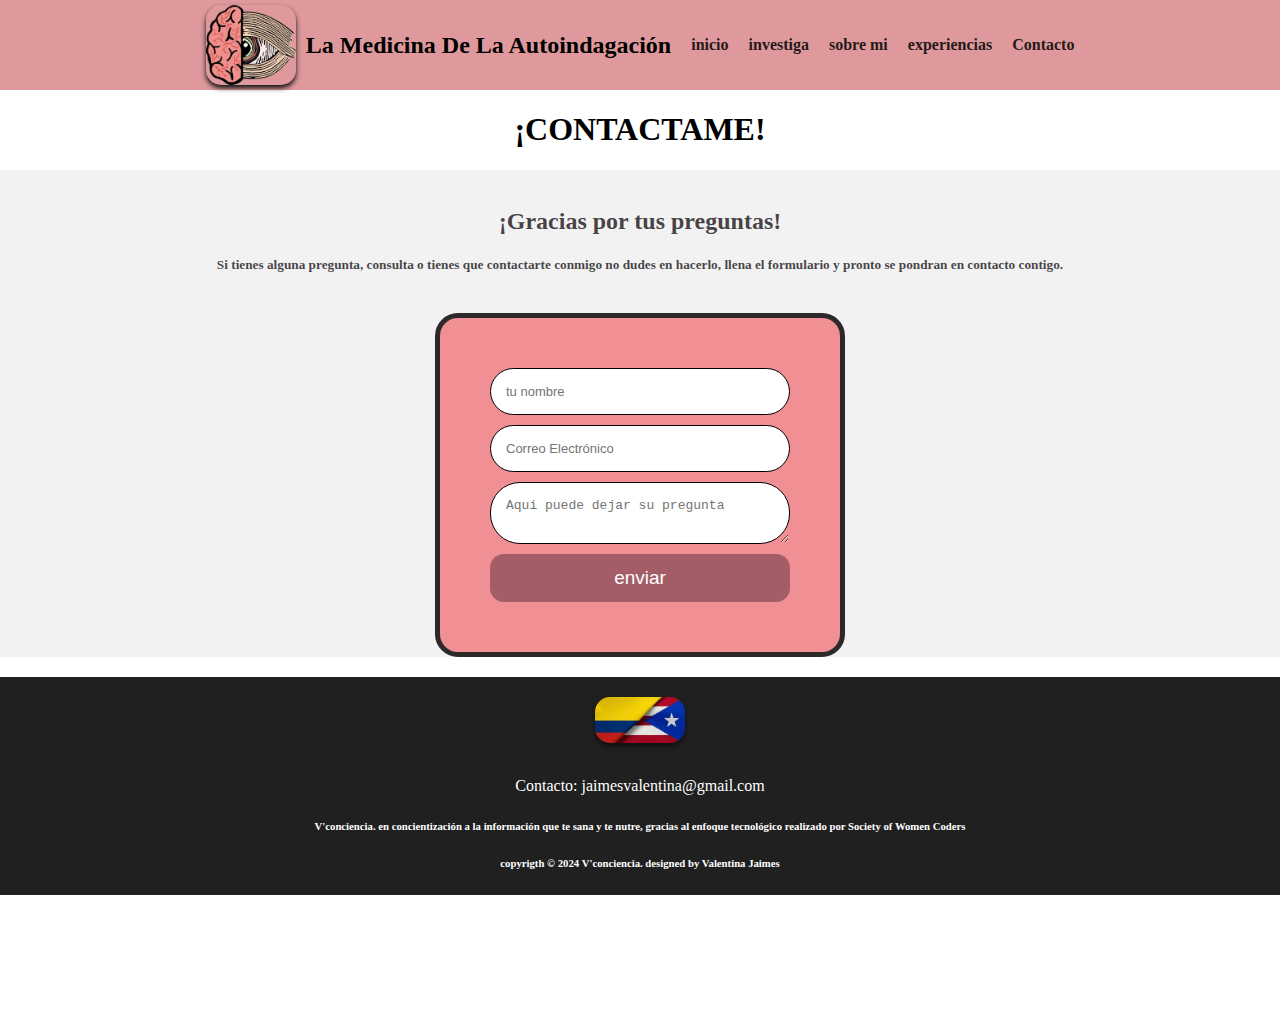
==== contacto.html @ dc4d4a96 "cambio de enlaces, cambio de nombres de archivos" ====
<!DOCTYPE html>
<html lang="en">
<head>
    <meta charset="UTF-8">
    <meta http-equiv="X-UA-Compatible" content="IE=edge">
    <meta name="viewport" content="width=device-width, initial-scale=1.0">
    <link rel="stylesheet" href="styles.css">
    <title>Bioneuroemoción-Biodescodificación</title>
</head>
<boby>

<header>

    <div class="content">
        <a href="#" class="logo">
          <img src="ojo.cerebro.png" alt="logo de la pagina web" class="logo-img">
        <div class="menu container">
                <label for="menu"></label>   
        </div>
    </a>
    </div> 
   <h2>La Medicina De La Autoindagación</h2>
<nav class="menu">
    <ul>
        <li><a href="index.html">inicio</a></li>
        <li><a href="investiga.html">investiga</a></li>
        <li><a href="sobre-mi.html">sobre mi</a></li>
        <li><a href="experiencias.html">experiencias</a></li>
        <li><a href="contacto.html">Contacto</a></li>
     </ul>
    </nav>
   </header>
   <center>
   <h1>¡CONTACTAME!</h1>
<main>

   <section id="subscribe">
<br>
<h2>¡Gracias por tus preguntas!</h2>
<h5>Si tienes alguna pregunta, consulta o tienes que contactarte conmigo no dudes en hacerlo, llena el formulario y pronto se pondran en contacto contigo.</h5>
<br>


<form>
    <input type="text" placeholder="tu nombre"required>
    
    <input type="email" placeholder="Correo Electrónico"required>

    <textarea placeholder="Aqui puede dejar su pregunta"></textarea>
    <button type="submit">enviar</button>
</form>
   </section>
   <footer>
    <br>
    <div class="colopuer">
        <img src="colopuer.jpg" alt="Bandera de Colombia y de Puerto Rico" class="colopuer.img"></div>
    <br>
    <p>Contacto: jaimesvalentina@gmail.com</p>
    <h6>V'conciencia. en concientización a la información que te sana y te nutre, gracias al enfoque tecnológico realizado por Society of Women Coders</h6>
    <h6>copyrigth © 2024 V'conciencia. designed by Valentina Jaimes</h6> 

   </footer>
</main>
</center>
</body>
</html>
---- styles.css ----
body{
    margin: 0;
    padding: 0;
    display: flex;
    flex-direction: column;
    position: absolute;
    padding-bottom: 3em;

}
nav ul{
    text-decoration: none;
    color: black;
    list-style: none;
    padding: 0;
    display: flex;
}
nav ul li{
    display: inline;
    margin-left: 20px;
    color: white;
}
nav ul li a{
    color: rgb(39, 25, 25);
    text-decoration: none;
    float: left;
    font-weight: 700;
}

header{
    display: flex;
    height: 70px;
    background-color: rgba(214, 124, 128, 0.781);
    justify-content: center;
    align-items: center;
    padding: 10px;
}

.logo{
    display: flex;
    align-items: left;
    
}

.logo img{
    height: 80px;
    margin-right: 10px;
    clip-path: circle(90%); 
}
content{
    min-height: 80px;
    display: flex;
    justify-content: center;
    align-items: center;
}
Main{
    font-family: Georgia, 'Times New Roman', Times, serif;
    color: rgba(34, 26, 30, 0.829);
    background-color: rgba(158, 154, 154, 0.13);}
    :window-inactive
    

main.cuerpo{
    text-align: center;
    font-size: larger;
    font-weight:400;
    width: 50%;
}


.cuerda {
    height: 200;
    margin-right: 300px;
    display: flex;
    align-items: center;
    width: 75vw;
    margin: auto;
    max-width: 8px;
    min-width: 400px;
    box-sizing: border-box;
}

.estres {
    height: 200;
    margin-right: 300px;
    display: flex;
    align-items: center;
    width: 75vw;
    margin: auto;
    max-width: 8px;
    min-width: 400px;
    box-sizing: border-box;
}

.azul {
    height: 200;
    margin-right: 300px;
    display: flex;
    align-items: center;
    width: 75vw;
    margin: auto;
    max-width: 8px;
    min-width: 400px;
    box-sizing: border-box;
}

.muje {
    height: 200;
    margin-right: 300px;
    display: flex;
    align-items: center;
    width: 75vw;
    margin: auto;
    max-width: 8px;
    min-width: 400px;
    box-sizing: border-box;
}








.angeles {
    height: 200;
    margin-right: 300px;
    display: flex;
    align-items: center;
    width: 75vw;
    margin: auto;
    max-width: 8px;
    min-width: 400px;
    box-sizing: border-box;
}

.enric {
    height: 200;
    margin-right: 300px;
    display: flex;
    align-items: center;
    width: 75vw;
    margin: auto;
    max-width: 8px;
    min-width: 400px;
    box-sizing: border-box;
}

.christian {
    height: 200;
    margin-right: 300px;
    display: flex;
    align-items: center;
    width: 75vw;
    margin: auto;
    max-width: 8px;
    min-width: 400px;
    box-sizing: border-box;
}

.ricardo {
    height: 200;
    margin-right: 300px;
    display: flex;
    align-items: center;
    width: 75vw;
    margin: auto;
    max-width: 8px;
    min-width: 400px;
    box-sizing: border-box;
}









.afrodita {
    margin: auto;
    width: 75vw;
    max-width: 80px;
    min-width: 250px;
    box-sizing: border-box;
    
    margin-right: px;
}

h1 {
    width: 100%;
    font-family: ;
}

img {
    width: 100%;
    border-radius: 15px;
    box-shadow: 0px 3px 5px rgb(15, 15, 15)
}





.isabel {
    height: 200;
    margin-right: 300px;
    display: flex;
    align-items: center;
    width: 90vw;
    margin: auto;
    max-width: 90px;
    min-width: 200px;
    box-sizing: border-box;
}

.enrique {
    height: 200;
    margin-right: 300px;
    display: flex;
    align-items: center;
    width: 90vw;
    margin: auto;
    max-width: 90px;
    min-width: 200px;
    box-sizing: border-box;
}

.maria {
    height: 200;
    margin-right: 300px;
    display: flex;
    align-items: center;
    width: 90vw;
    margin: auto;
    max-width: 90px;
    min-width: 200px;
    box-sizing: border-box;
}






form {
    display: flex;
    flex-direction: column;
    width: 300px;
    gap: 10px;
    padding: 50px;
    border: 5px solid #2e2929;
    border-radius: 23px;
    margin-bottom: 20px;
    background:  rgba(240, 126, 132, 0.842);
   }


input, textarea {
    padding: 15px;
    border: 1px solid rgb(0, 0, 0);
    border-radius: 30px;
    font-size: 13px;
    
}

button {
    background: rgba(29, 3, 16, 0.356);
    color: white;
    border: none;
    padding: 13px 70px;
    font-size: 19px;
    cursor: pointer;
    border-radius: 14px;

}

button:hover {
    background: #25251e;
}


footer{
    background: #202020;
    color: white;
    text-align: center;
    padding: 0.1em 0;
    position: absolute;
    width: 100vw;


}

.colopuer {
    height: 100;
    margin-right: 100px;
    display: flex;
    justify-content: center;
    width: 10vw;
    margin: auto;
    max-width: 90px;
    min-width: 90px;
    box-sizing: border-box;
    

}



body {
    margin: 0;
    position: relative;
    padding-bottom: 8em;
    min-height: 100vh;
}




display: inline;
    flex-direction: column;
    width: px;
    gap: 10px;
    padding: 80px;
    border-radius: 10px;

    margin-bottom: 10px 45px 76px 20px;
    text-align: center;
    height: 400px;
    unicode-bidi: isolate;
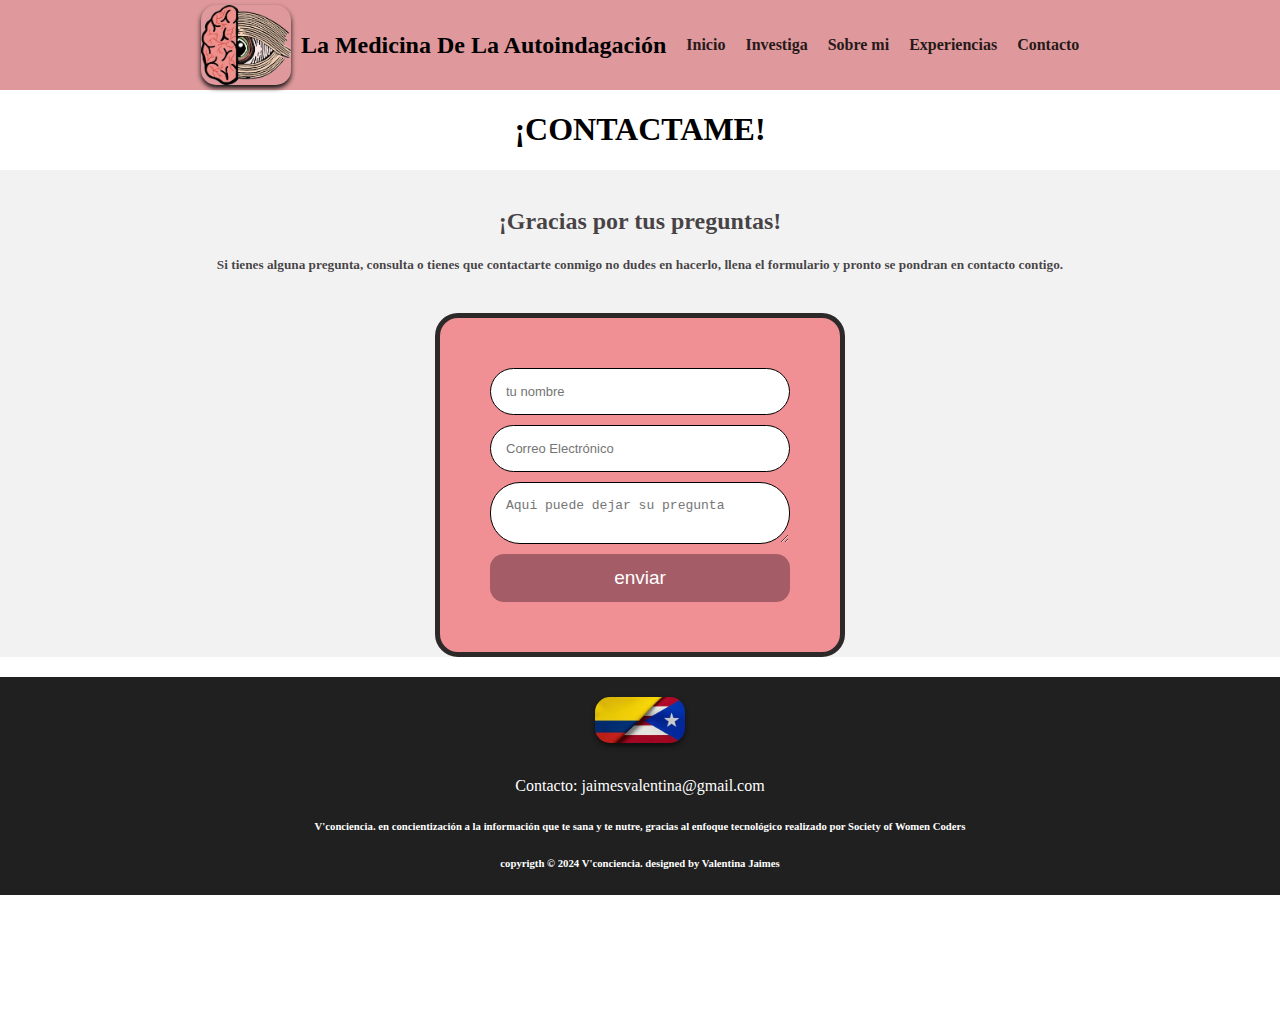
==== commit 84cc4306: "Corrigiendo mayusculas" ====
--- a/contacto.html
+++ b/contacto.html
@@ -22,10 +22,10 @@
    <h2>La Medicina De La Autoindagación</h2>
 <nav class="menu">
     <ul>
-        <li><a href="index.html">inicio</a></li>
-        <li><a href="investiga.html">investiga</a></li>
-        <li><a href="sobre-mi.html">sobre mi</a></li>
-        <li><a href="experiencias.html">experiencias</a></li>
+        <li><a href="index.html">Inicio</a></li>
+        <li><a href="investiga.html">Investiga</a></li>
+        <li><a href="sobre-mi.html">Sobre mi</a></li>
+        <li><a href="experiencias.html">Experiencias</a></li>
         <li><a href="contacto.html">Contacto</a></li>
      </ul>
     </nav>
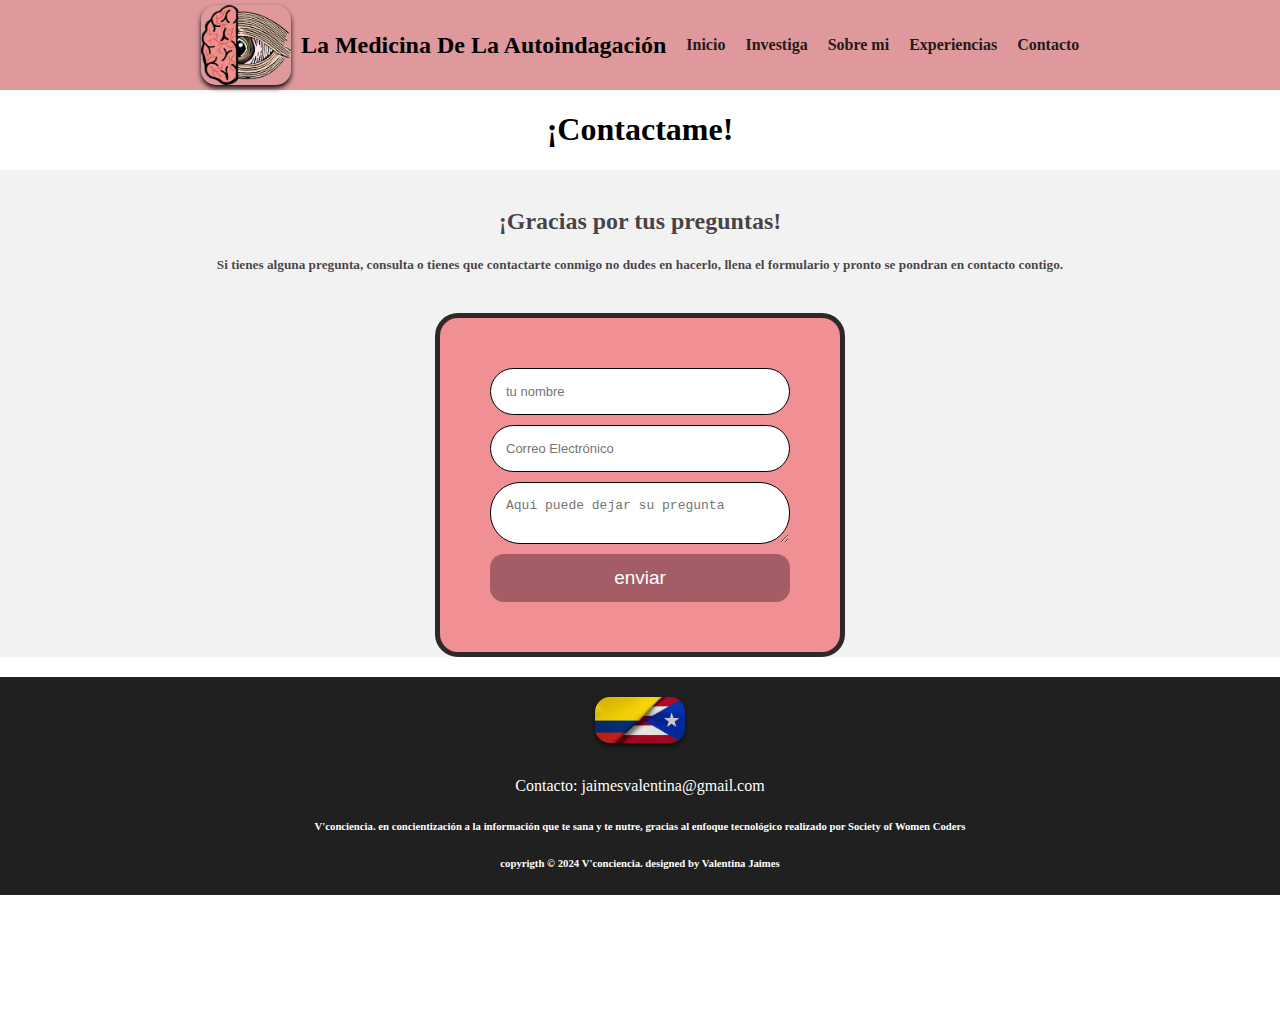
==== commit 2f83c4f1: "Cambiar parrafos, palabras, añadir fotos" ====
--- a/contacto.html
+++ b/contacto.html
@@ -31,7 +31,7 @@
     </nav>
    </header>
    <center>
-   <h1>¡CONTACTAME!</h1>
+   <h1>¡Contactame!</h1>
 <main>
 
    <section id="subscribe">
--- a/styles.css
+++ b/styles.css
@@ -87,10 +87,33 @@
     width: 75vw;
     margin: auto;
     max-width: 8px;
-    min-width: 400px;
-    box-sizing: border-box;
-}
-
+    min-width: 300px;
+    box-sizing: border-box;
+}
+
+.happy {
+    height: 200;
+    margin-right: 300px;
+    display: flex;
+    align-items: center;
+    width: 75vw;
+    margin: auto;
+    max-width: 8px;
+    min-width: 300px;
+    box-sizing: border-box;
+}
+
+.terapia {
+    height: 200;
+    margin-right: 300px;
+    display: flex;
+    align-items: center;
+    width: 75vw;
+    margin: auto;
+    max-width: 8px;
+    min-width: 300px;
+    box-sizing: border-box;
+}
 .azul {
     height: 200;
     margin-right: 300px;
@@ -99,7 +122,7 @@
     width: 75vw;
     margin: auto;
     max-width: 8px;
-    min-width: 400px;
+    min-width: 300px;
     box-sizing: border-box;
 }
 
